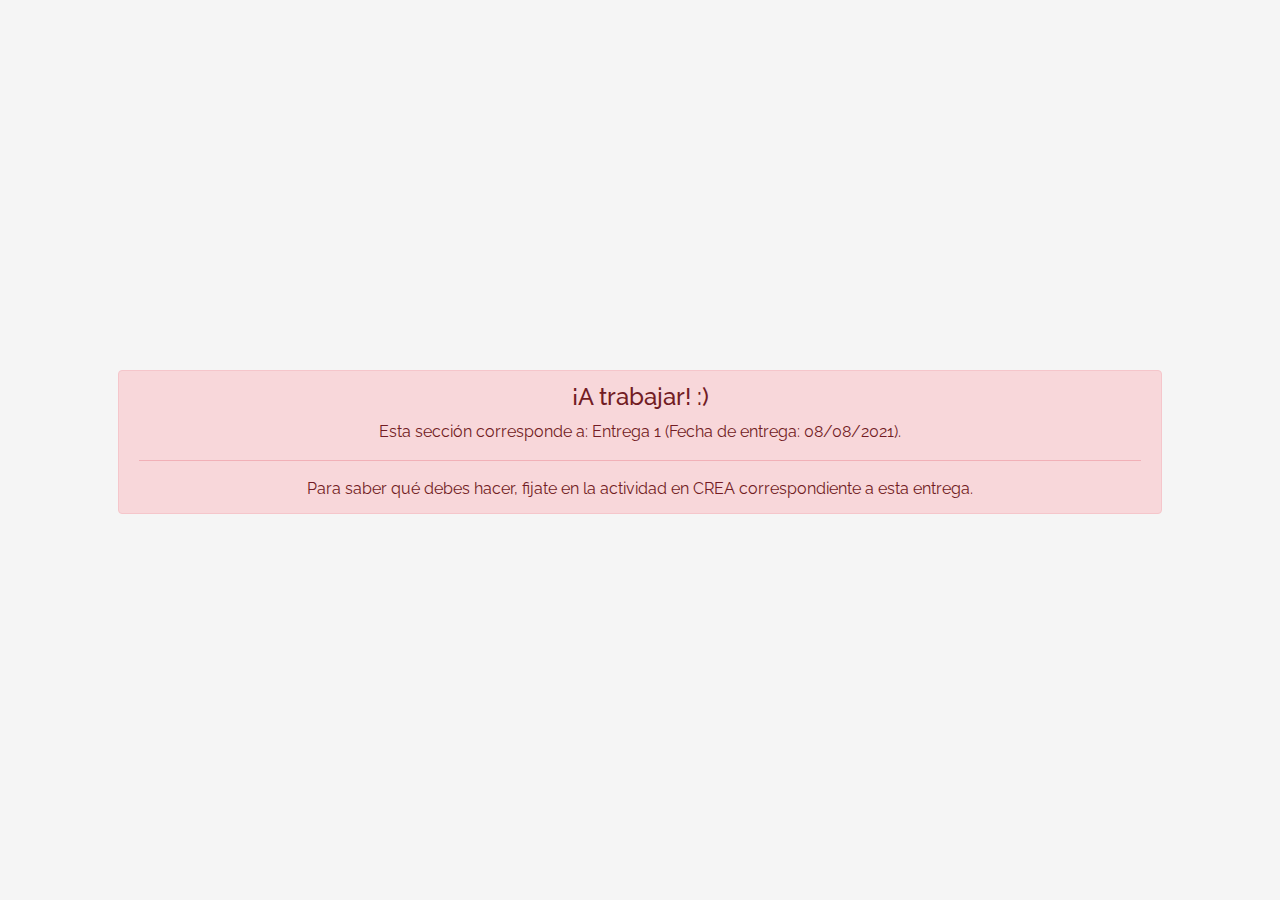
==== login.html @ 6e1cfcaa "first commit" ====
<!DOCTYPE html>
<!-- saved from url=(0049)https://getbootstrap.com/docs/4.3/examples/album/ -->
<html lang="en">

<head>
  <meta http-equiv="Content-Type" content="text/html; charset=UTF-8">
  <meta name="viewport" content="width=device-width, initial-scale=1, shrink-to-fit=no">
  <meta name="description" content="">
  <title>eMercado - Todo lo que busques está aquí</title>

  <link rel="canonical" href="https://getbootstrap.com/docs/4.3/examples/album/">
  <link href="https://fonts.googleapis.com/css?family=Raleway:300,300i,400,400i,700,700i,900,900i" rel="stylesheet">
  <!-- Bootstrap core CSS -->
  <link href="css/bootstrap.min.css" rel="stylesheet">
  <link href="css/styles.css" rel="stylesheet">
  <style>
    html, body{
      height: 100%;
    }

    body {
      display: -ms-flexbox;
      display: flex;
      -ms-flex-align: center;
      align-items: center;
      padding-top: 40px;
      padding-bottom: 40px;
      background-color: #f5f5f5;
    }

    .signin {
      width: 100%;
      max-width: 330px;
      padding: 15px;
      margin: auto;
    }
  </style>
</head>

<body class="text-center">
  <div class="container p-5">
    <div class="alert alert-danger" role="alert" style="position: relative; width:auto; top: 0;">
      <h4 class="alert-heading">¡A trabajar! :)</h4>
      <p>Esta sección corresponde a: Entrega 1 (Fecha de entrega: 08/08/2021).</p>
      <hr>
      <p class="mb-0">Para saber qué debes hacer, fijate en la actividad en CREA correspondiente a esta entrega.</p>
    </div>
  </div>

  <script src="js/init.js"></script>
  <script src="js/login.js"></script>
</body>
</html>
---- css/styles.css ----
.jumbotron, .card-body, .container, .site-header{
    font-family: 'Raleway', serif !important;
}

.jumbotron .display-4{
    font-weight: bold;
}

.jumbotron {
  height: 50vh;
  padding: 5em inherit;
  margin-bottom: 0;
  background-color: #53C0FB;
  background: url('../img/cover_back.png');
  background-size: cover;
  background-position: center;
  background-repeat: no-repeat;
  color: black;
  font-weight: bold;
}

@media (min-width: 768px) {
  .jumbotron {
    padding-top: 6rem;
    padding-bottom: 6rem;
  }
}

.jumbotron p:last-child {
  margin-bottom: 0;
}

.jumbotron-heading {
  font-weight: 300;
}

.jumbotron .container {
  max-width: 40rem;
  background-color: rgba(255, 255, 255, 0.5);
  border-radius: 10px;
  text-shadow: 1px 1px 2px grey;
}

.jumbotron .lead{
  font-size: 38px;
}

footer {
  padding-top: 3rem;
  padding-bottom: 3rem;
}

footer p {
  margin-bottom: .25rem;
}

.site-header a {
  color: white;
  transition: ease-in-out color .15s;
}

.light-text {
  color: white;
}

.site-header .dropdown-menu a {
  color: black;
}

.dropzone{
  border: 2px dashed #0087F7;
  border-radius: 5px;
  background: white;
}

.alert{
  position: fixed;
  top:80px;
  width: 50%;
  left: 50%;
  transform: translate(-50%, 0);
}

.lds-ring {
  display: inline-block;
  position: relative;
  width: 64px;
  height: 64px;
  top:50%;
  left: 50%;
}
.lds-ring div {
  box-sizing: border-box;
  display: block;
  position: absolute;
  width: 51px;
  height: 51px;
  margin: 6px;
  border: 6px solid #fff;
  border-radius: 50%;
  animation: lds-ring 1.2s cubic-bezier(0.5, 0, 0.5, 1) infinite;
  border-color: #fff transparent transparent transparent;
}
.lds-ring div:nth-child(1) {
  animation-delay: -0.45s;
}
.lds-ring div:nth-child(2) {
  animation-delay: -0.3s;
}
.lds-ring div:nth-child(3) {
  animation-delay: -0.15s;
}
@keyframes lds-ring {
  0% {
    transform: rotate(0deg);
  }
  100% {
    transform: rotate(360deg);
  }
}

#spinner-wrapper{
  position: fixed;
  background-color: rgba(0,0,0,0.5);
  width:100%;
  height: 100%;
  top:0;
  left:0;
  z-index: 1021;
  display: none;
}

a.custom-card,
a.custom-card:hover {
  color: inherit;
  text-decoration: inherit;
}

.checked {
  color: orange;
}
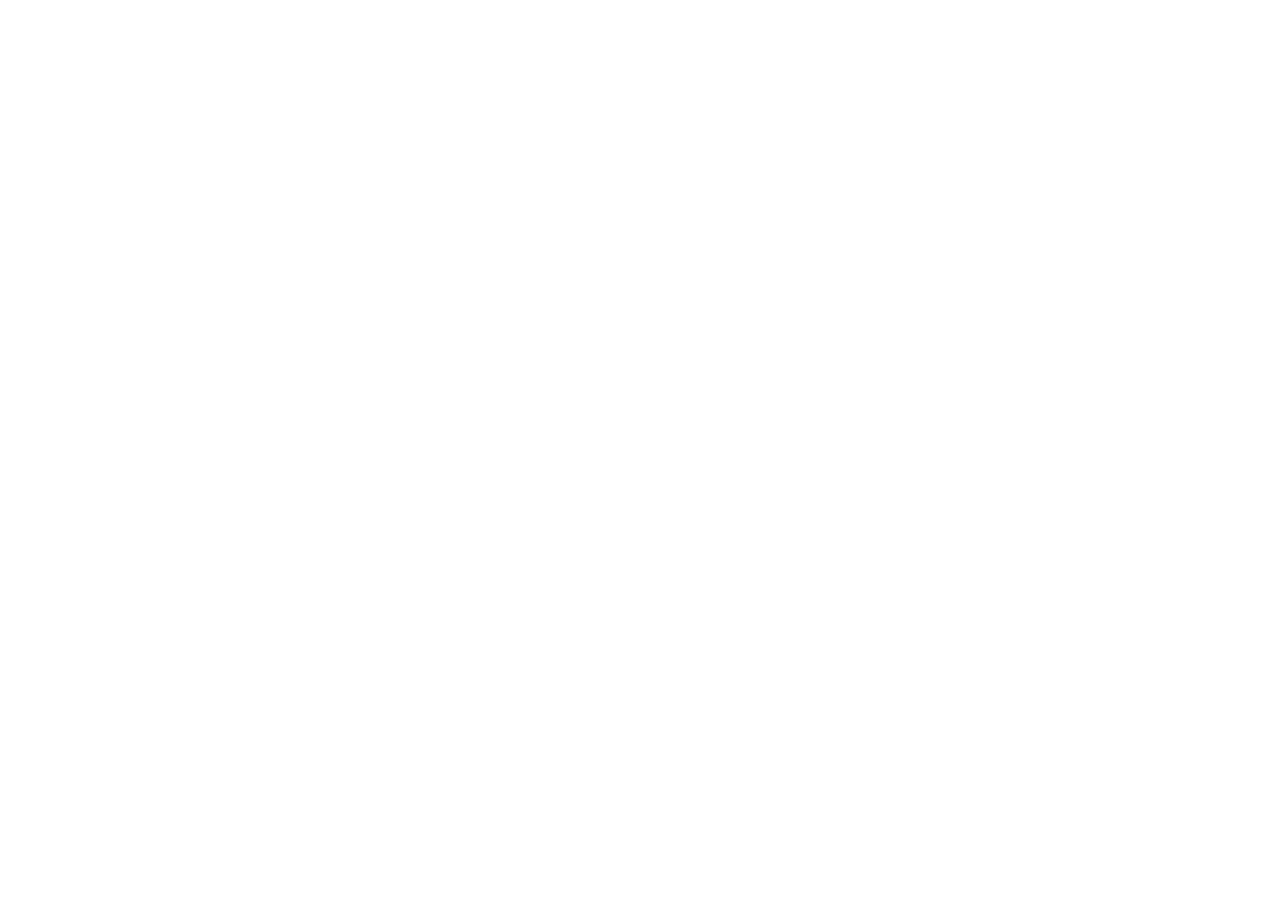
==== commit 3a2f390c: "Entrega 1 ejercicio 3" ====
--- a/login.html
+++ b/login.html
@@ -13,39 +13,9 @@
   <!-- Bootstrap core CSS -->
   <link href="css/bootstrap.min.css" rel="stylesheet">
   <link href="css/styles.css" rel="stylesheet">
-  <style>
-    html, body{
-      height: 100%;
-    }
-
-    body {
-      display: -ms-flexbox;
-      display: flex;
-      -ms-flex-align: center;
-      align-items: center;
-      padding-top: 40px;
-      padding-bottom: 40px;
-      background-color: #f5f5f5;
-    }
-
-    .signin {
-      width: 100%;
-      max-width: 330px;
-      padding: 15px;
-      margin: auto;
-    }
-  </style>
 </head>
 
 <body class="text-center">
-  <div class="container p-5">
-    <div class="alert alert-danger" role="alert" style="position: relative; width:auto; top: 0;">
-      <h4 class="alert-heading">¡A trabajar! :)</h4>
-      <p>Esta sección corresponde a: Entrega 1 (Fecha de entrega: 08/08/2021).</p>
-      <hr>
-      <p class="mb-0">Para saber qué debes hacer, fijate en la actividad en CREA correspondiente a esta entrega.</p>
-    </div>
-  </div>
 
   <script src="js/init.js"></script>
   <script src="js/login.js"></script>
--- a/css/styles.css
+++ b/css/styles.css
@@ -138,4 +138,15 @@
 
 .checked {
   color: orange;
+}
+
+
+
+/* Login del index.html */
+.divider:after,
+.divider:before {
+  content: "";
+  flex: 1;
+  height: 1px;
+  background: #eee;
 }